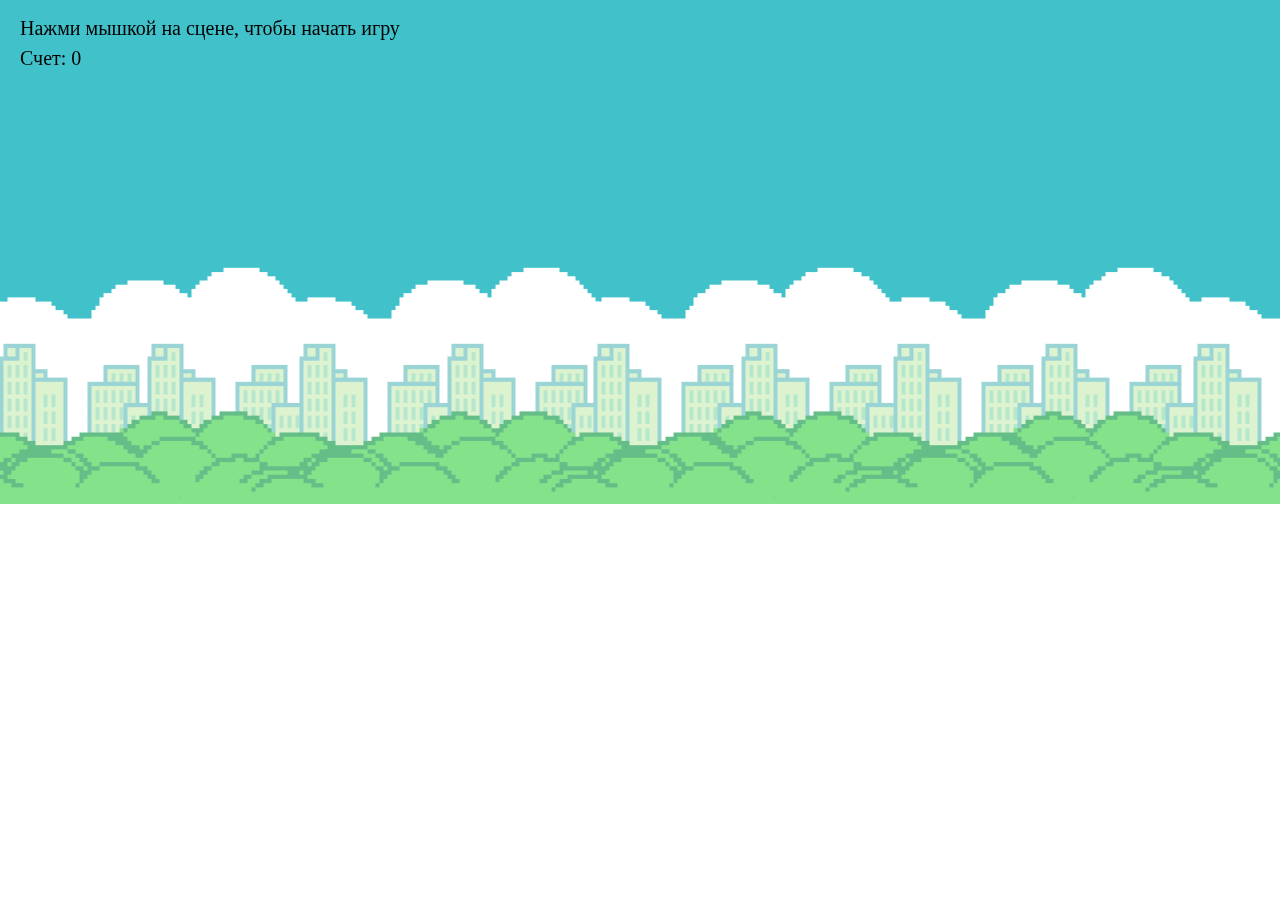
==== runner/index copy.html @ 2fd6c37b "runner" ====
<!DOCTYPE html>
<html>
<head>
 <meta http-equiv="Content-Type" content="text/html; charset=utf-8"/>
 <meta name="viewport" content="width=device-width,user-scalable=no"/>
 <title></title>
</head>
<body>

<script type="text/javascript" src="pointjs_0.2.0.9.js"></script>

<script type="text/javascript">

var pjs = new PointJS(1100, 620, {backgroundColor: ''})

pjs.system.initFullPage();

var game = pjs.game;
var mouse = pjs.mouseControl;
mouse.initControl();
var r = pjs.math.random;

var WH = pjs.game.getWH();
var W=WH.w;
var H=WH.h;

var player = game.newAnimationObject(   { 
     animation : pjs.tiles.newImage("2.png").getAnimation(0, 0, 34, 24, 4), 
     x : 200, 
     y : 200,
     w : 34,
     h : 24,
     delay: 3
   }); 

var dy=0; // движение персонажа вних

var fon = game.newImageObject({ 
     file : "1.png", 
     x : 0, 
     y : 0,
   });




var wall = [];
var DX = 0; // сдвиг столбиков по оси Х
var DY =0; // сдвиг столбиков по оси Y


var count=0;

var generate = function() {

for (var i = 0; i<5; i++) {

DX += r(300, 700);
DY += r(-110, 110);


wall.push(
   game.newImageObject({ 
     file : "3.png", 
     x : DX + W, 
     y : 340 - DY,
   }));

// wall.push(
//    game.newImageObject({ 
//      file : "3.png", 
//      x : DX + W, 
//      y : -720 - DY,
//      angle: 180
//    }));

};

};








game.newLoop('menu', function () {

wall = [];

player.x=200;
player.y=-270;
player.angle=0;
dy=0;

fon.draw();
player.draw();

pjs.brush.drawText({
  text : "Нажми мышкой на сцене, чтобы начать игру", 
  x : 20, y : 20, 
  color : "black",
  size: 20
});

pjs.brush.drawText({
  text : "Счет: " + count, 
  x : 20, y : 50, 
  color : "black",
  size: 20
});

if (mouse.isDown('LEFT')) {
	DX=0;
	DY=0;
	generate();
	count=0;
	game.setLoop('game');
}



}) // закончился ировой цикл menu








game.newLoop('game', function () {


// dy+=0.5;
player.y +=1;
// player.angle=dy;
// if (mouse.isDown('LEFT')) {
// 	player.y -=30;
// }


pjs.presets.bgCycle(fon, -2);


fon.draw();
player.draw();



for (var i in wall) {

    wall[i].x -=4;

 if (wall[i].x + wall[i].w < 0 && wall[i].y>0) {
 	var G = r(-110, 110);
 	count++;
 }


    if (wall[i].x + wall[i].w <0) {
    	wall[i].x = 2400;

        if (wall[i].y>0) {
        	wall[i].y = 340 - G;
        }

        if (wall[i].y<0) {
        	wall[i].y = -820 - G;
        }

    }

    if (player.isStaticIntersect(wall[i].getStaticBox())) {
    	player.y = wall[i].y - player.h;
    	if (mouse.isDown('LEFT')) {
    		let timerId = setInterval(() => player.y -= 1, 50);
    		setTimeout(() => {clearInterval(timerId);}, 2000);
			// player.y -=200;
		}
		if (wall[i].y - player.h < wall[i].y - player.h - 5) {
			game.setLoop('menu');
		}
    	
    }


	wall[i].draw();
}


   if ( player.y + player.h/2 < 0 || player.y > H ) { 
    	// game.setLoop('menu');
    }

pjs.brush.drawText({
  text : "Счет: " + count, 
  x : 20, y : 20, 
  color : "black",
  size: 20
});



}) // закончился ировой цикл myGame



game.setLoop('menu');
game.start();

</script>

</body>
</html>
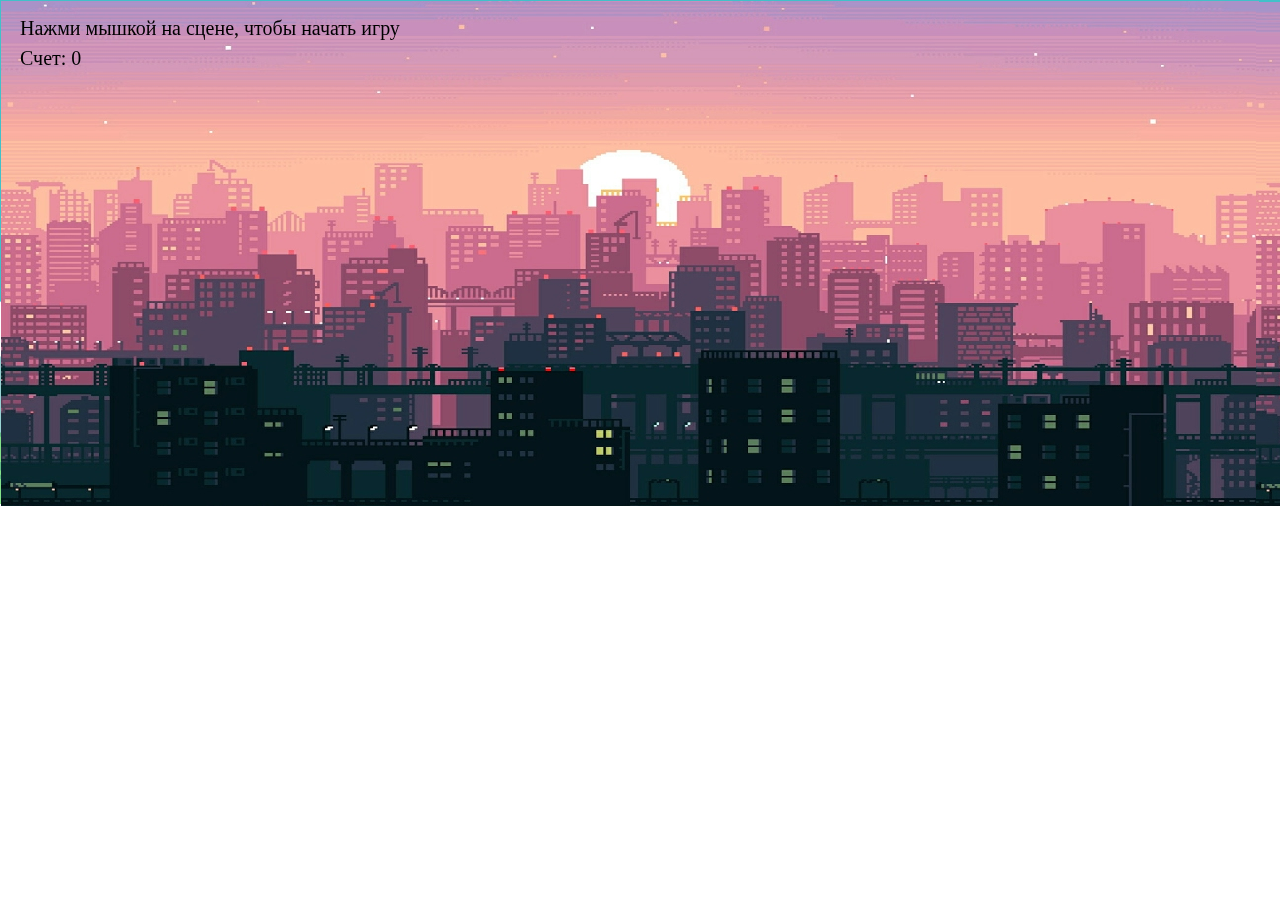
==== commit d3375d75: "keyControl and new animation" ====
--- a/runner/index copy.html
+++ b/runner/index copy.html
@@ -18,6 +18,8 @@
 var game = pjs.game;
 var mouse = pjs.mouseControl;
 mouse.initControl();
+var key = pjs.keyControl;
+key.initControl();
 var r = pjs.math.random;
 
 var WH = pjs.game.getWH();
@@ -25,7 +27,7 @@
 var H=WH.h;
 
 var player = game.newAnimationObject(   { 
-     animation : pjs.tiles.newImage("2.png").getAnimation(0, 0, 34, 24, 4), 
+     animation : pjs.tiles.newImage("2.png").getAnimation(0, 0, 128, 163, 8), 
      x : 200, 
      y : 200,
      w : 34,
@@ -147,6 +149,26 @@
 fon.draw();
 player.draw();
 
+if (key.isDown('LEFT')) {
+	if (player.x != 0) {
+		player.x -= 1;
+	}
+}
+if (key.isDown('A')) {
+	if (player.x != 0) {
+		player.x -= 1;
+	}
+}
+if (key.isDown('RIGHT')) {
+	if (player.x < W - player.w) {
+		player.x += 1; 
+	}
+}
+if (key.isDown('D')) {
+	if (player.x < W - player.w) {
+		player.x += 1; 
+	}
+}
 
 
 for (var i in wall) {
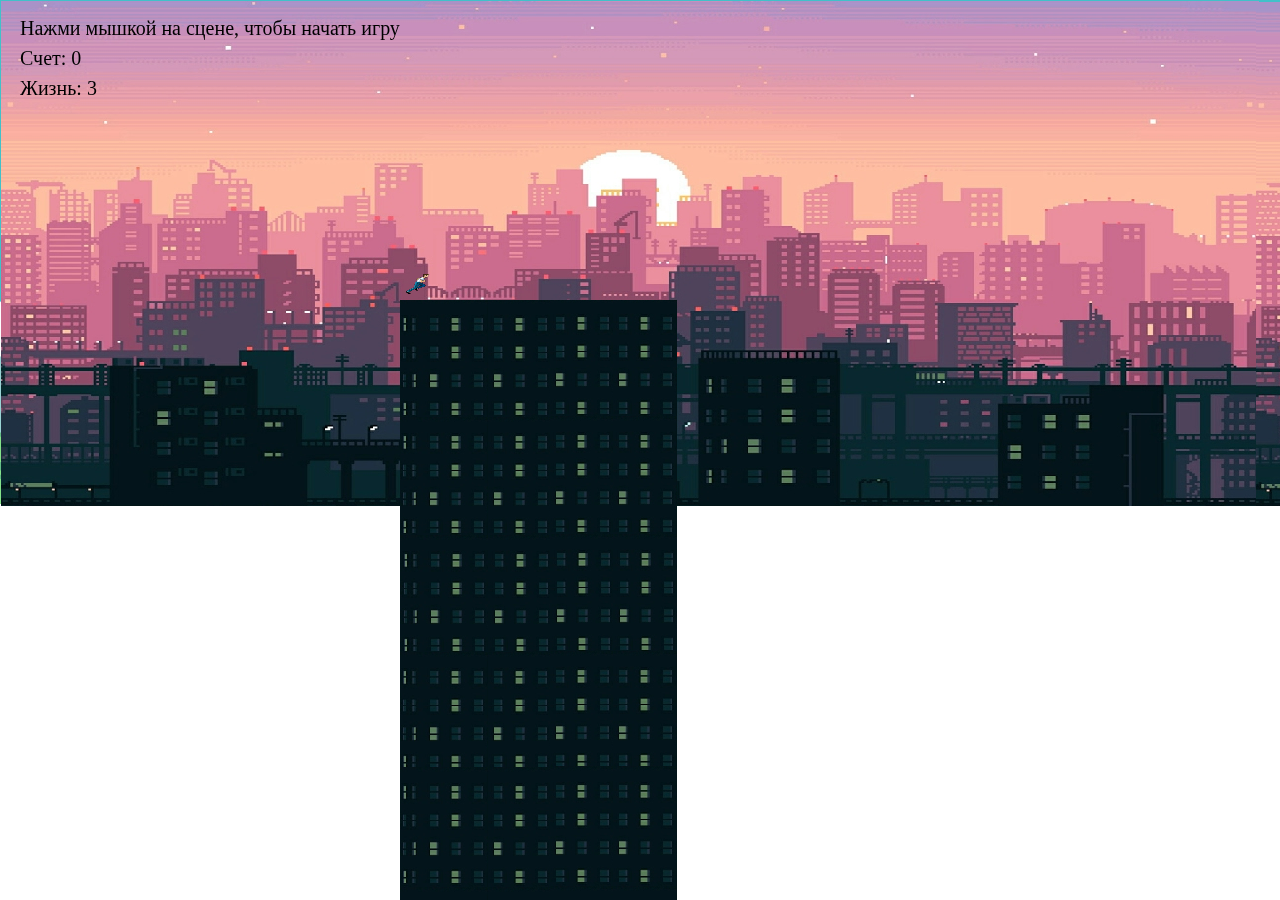
==== commit 2eacf95f: "new bugs and fix bugs" ====
--- a/runner/index copy.html
+++ b/runner/index copy.html
@@ -25,7 +25,7 @@
 var WH = pjs.game.getWH();
 var W=WH.w;
 var H=WH.h;
-
+var gravity = 1;
 var player = game.newAnimationObject(   { 
      animation : pjs.tiles.newImage("2.png").getAnimation(0, 0, 128, 163, 8), 
      x : 200, 
@@ -42,24 +42,29 @@
      x : 0, 
      y : 0,
    });
-
-
+var music = new Audio();
+music.src = "audio/music.mp3";
+// var music = pjs.wAudio.newAudio("audio/music.mp3", 0.5);
 
 
 var wall = [];
 var DX = 0; // сдвиг столбиков по оси Х
 var DY =0; // сдвиг столбиков по оси Y
 
-
+let life = 3;
 var count=0;
 
+var start = game.newImageObject({ 
+     file : "start.png", 
+     x : 400, 
+     y : 300,
+   });
 var generate = function() {
 
 for (var i = 0; i<5; i++) {
 
-DX += r(300, 700);
-DY += r(-110, 110);
-
+DX += r(300, 500);
+DY += r(-55, 55);
 
 wall.push(
    game.newImageObject({ 
@@ -67,6 +72,8 @@
      x : DX + W, 
      y : 340 - DY,
    }));
+
+
 
 // wall.push(
 //    game.newImageObject({ 
@@ -90,13 +97,16 @@
 game.newLoop('menu', function () {
 
 wall = [];
-
-player.x=200;
-player.y=-270;
+life = 3;
+start.x = 400;
+player.x=400;
+player.y=270;
 player.angle=0;
 dy=0;
-
+fon.x = 0;
+fon.y = 0;
 fon.draw();
+start.draw();
 player.draw();
 
 pjs.brush.drawText({
@@ -105,7 +115,12 @@
   color : "black",
   size: 20
 });
-
+pjs.brush.drawText({
+  text : "Жизнь: " + life, 
+  x : 20, y : 80, 
+  color : "black",
+  size: 20
+});
 pjs.brush.drawText({
   text : "Счет: " + count, 
   x : 20, y : 50, 
@@ -123,7 +138,7 @@
 
 
 
-}) // закончился ировой цикл menu
+})
 
 
 
@@ -134,9 +149,8 @@
 
 game.newLoop('game', function () {
 
-
 // dy+=0.5;
-player.y +=1;
+player.y += gravity;
 // player.angle=dy;
 // if (mouse.isDown('LEFT')) {
 // 	player.y -=30;
@@ -145,31 +159,41 @@
 
 pjs.presets.bgCycle(fon, -2);
 
-
+gravity = 1;
 fon.draw();
+music.play();
+start.draw();
 player.draw();
 
 if (key.isDown('LEFT')) {
 	if (player.x != 0) {
-		player.x -= 1;
+		player.x -= 2;
 	}
 }
 if (key.isDown('A')) {
 	if (player.x != 0) {
-		player.x -= 1;
+		player.x -= 2;
 	}
 }
 if (key.isDown('RIGHT')) {
 	if (player.x < W - player.w) {
-		player.x += 1; 
+		player.x += 2; 
 	}
 }
 if (key.isDown('D')) {
 	if (player.x < W - player.w) {
-		player.x += 1; 
-	}
-}
-
+		player.x += 2; 
+	}
+}
+start.x -= 2;
+    if (player.isStaticIntersect(start.getStaticBoxW())) {
+    	gravity = 0;
+    	if (key.isDown('W')) {
+    		let timerId = setInterval(() => player.y -= 1.5, 50);
+    		setTimeout(() => {clearInterval(timerId);}, 2000);
+		}
+		setTimeout("gravity = 1", 3000)
+    }
 
 for (var i in wall) {
 
@@ -194,28 +218,41 @@
 
     }
 
-    if (player.isStaticIntersect(wall[i].getStaticBox())) {
-    	player.y = wall[i].y - player.h;
-    	if (mouse.isDown('LEFT')) {
-    		let timerId = setInterval(() => player.y -= 1, 50);
+
+    if (player.isStaticIntersect(wall[i].getStaticBoxW())) {
+    	gravity = 0;
+    	// player.y = wall[i].y - player.h - 1;
+    	console.log(wall[i].x, wall[i].w, player.x, player.w)
+    	if (key.isDown('W')) {
+    		let timerId = setInterval(() => player.y -= 1.5, 50);
     		setTimeout(() => {clearInterval(timerId);}, 2000);
-			// player.y -=200;
 		}
-		if (wall[i].y - player.h < wall[i].y - player.h - 5) {
-			game.setLoop('menu');
-		}
-    	
-    }
-
-
+		setTimeout("gravity = 1", 500)
+
+    }
+    if (player.isStaticIntersect(wall[i].getStaticBoxA())) {
+    	if (life > 0) {
+    		life -= 1;
+    		player.y = wall[i].y - player.h - 5;
+    	}
+    	else game.setLoop('menu');
+		
+    }
 	wall[i].draw();
 }
-
-
-   if ( player.y + player.h/2 < 0 || player.y > H ) { 
-    	// game.setLoop('menu');
-    }
-
+// if (start.x < 50) {
+
+// }
+
+   // if ( player.y + player.h/2 < 0 || player.y > H ) { 
+   //  	// game.setLoop('menu');
+   //  }
+pjs.brush.drawText({
+  text : "Жизнь: " + life, 
+  x : 20, y : 40, 
+  color : "black",
+  size: 20
+});
 pjs.brush.drawText({
   text : "Счет: " + count, 
   x : 20, y : 20, 
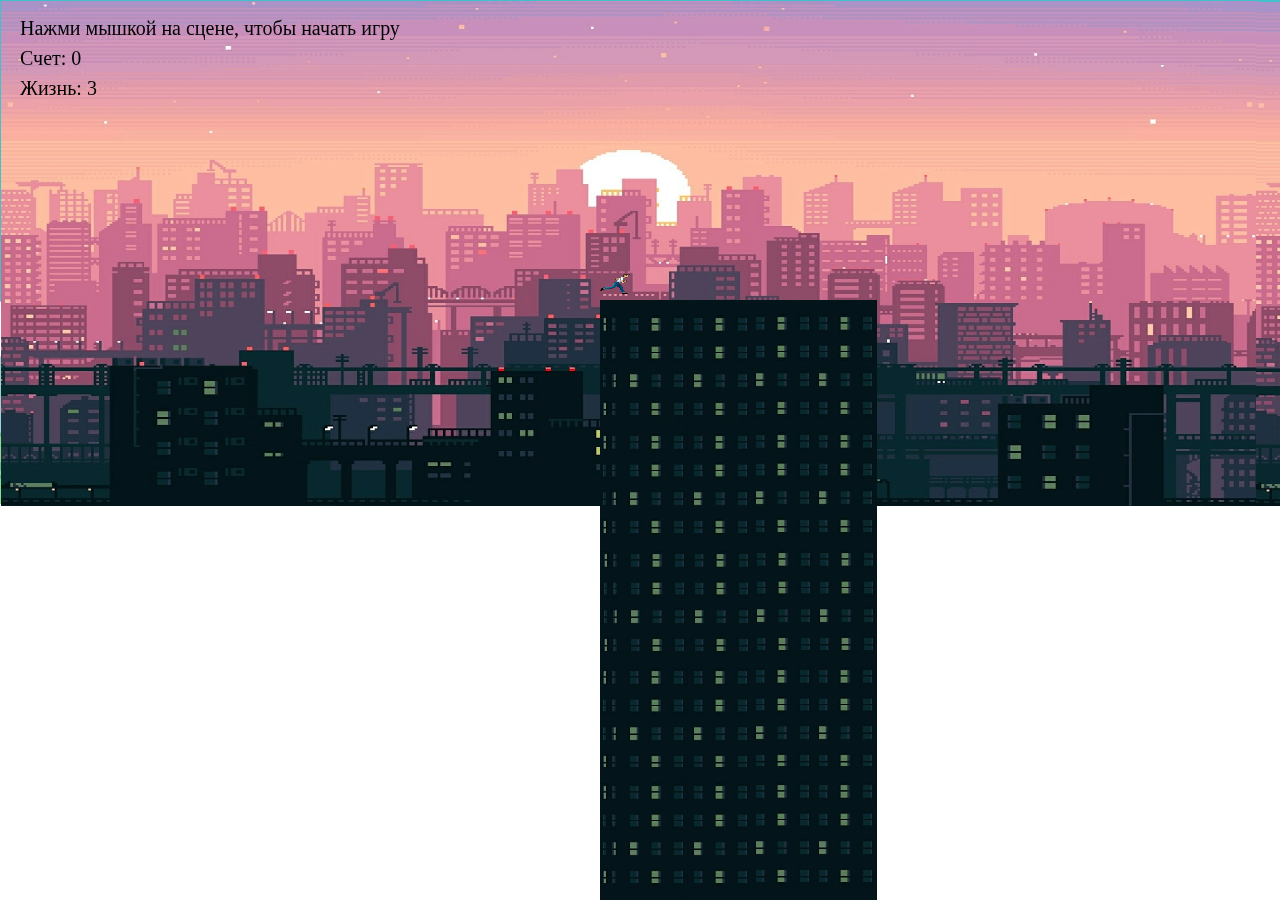
==== commit 9bc8a323: "order and helicopter" ====
--- a/runner/index copy.html
+++ b/runner/index copy.html
@@ -7,269 +7,8 @@
 </head>
 <body>
 
-<script type="text/javascript" src="pointjs_0.2.0.9.js"></script>
-
-<script type="text/javascript">
-
-var pjs = new PointJS(1100, 620, {backgroundColor: ''})
-
-pjs.system.initFullPage();
-
-var game = pjs.game;
-var mouse = pjs.mouseControl;
-mouse.initControl();
-var key = pjs.keyControl;
-key.initControl();
-var r = pjs.math.random;
-
-var WH = pjs.game.getWH();
-var W=WH.w;
-var H=WH.h;
-var gravity = 1;
-var player = game.newAnimationObject(   { 
-     animation : pjs.tiles.newImage("2.png").getAnimation(0, 0, 128, 163, 8), 
-     x : 200, 
-     y : 200,
-     w : 34,
-     h : 24,
-     delay: 3
-   }); 
-
-var dy=0; // движение персонажа вних
-
-var fon = game.newImageObject({ 
-     file : "1.png", 
-     x : 0, 
-     y : 0,
-   });
-var music = new Audio();
-music.src = "audio/music.mp3";
-// var music = pjs.wAudio.newAudio("audio/music.mp3", 0.5);
-
-
-var wall = [];
-var DX = 0; // сдвиг столбиков по оси Х
-var DY =0; // сдвиг столбиков по оси Y
-
-let life = 3;
-var count=0;
-
-var start = game.newImageObject({ 
-     file : "start.png", 
-     x : 400, 
-     y : 300,
-   });
-var generate = function() {
-
-for (var i = 0; i<5; i++) {
-
-DX += r(300, 500);
-DY += r(-55, 55);
-
-wall.push(
-   game.newImageObject({ 
-     file : "3.png", 
-     x : DX + W, 
-     y : 340 - DY,
-   }));
-
-
-
-// wall.push(
-//    game.newImageObject({ 
-//      file : "3.png", 
-//      x : DX + W, 
-//      y : -720 - DY,
-//      angle: 180
-//    }));
-
-};
-
-};
-
-
-
-
-
-
-
-
-game.newLoop('menu', function () {
-
-wall = [];
-life = 3;
-start.x = 400;
-player.x=400;
-player.y=270;
-player.angle=0;
-dy=0;
-fon.x = 0;
-fon.y = 0;
-fon.draw();
-start.draw();
-player.draw();
-
-pjs.brush.drawText({
-  text : "Нажми мышкой на сцене, чтобы начать игру", 
-  x : 20, y : 20, 
-  color : "black",
-  size: 20
-});
-pjs.brush.drawText({
-  text : "Жизнь: " + life, 
-  x : 20, y : 80, 
-  color : "black",
-  size: 20
-});
-pjs.brush.drawText({
-  text : "Счет: " + count, 
-  x : 20, y : 50, 
-  color : "black",
-  size: 20
-});
-
-if (mouse.isDown('LEFT')) {
-	DX=0;
-	DY=0;
-	generate();
-	count=0;
-	game.setLoop('game');
-}
-
-
-
-})
-
-
-
-
-
-
-
-
-game.newLoop('game', function () {
-
-// dy+=0.5;
-player.y += gravity;
-// player.angle=dy;
-// if (mouse.isDown('LEFT')) {
-// 	player.y -=30;
-// }
-
-
-pjs.presets.bgCycle(fon, -2);
-
-gravity = 1;
-fon.draw();
-music.play();
-start.draw();
-player.draw();
-
-if (key.isDown('LEFT')) {
-	if (player.x != 0) {
-		player.x -= 2;
-	}
-}
-if (key.isDown('A')) {
-	if (player.x != 0) {
-		player.x -= 2;
-	}
-}
-if (key.isDown('RIGHT')) {
-	if (player.x < W - player.w) {
-		player.x += 2; 
-	}
-}
-if (key.isDown('D')) {
-	if (player.x < W - player.w) {
-		player.x += 2; 
-	}
-}
-start.x -= 2;
-    if (player.isStaticIntersect(start.getStaticBoxW())) {
-    	gravity = 0;
-    	if (key.isDown('W')) {
-    		let timerId = setInterval(() => player.y -= 1.5, 50);
-    		setTimeout(() => {clearInterval(timerId);}, 2000);
-		}
-		setTimeout("gravity = 1", 3000)
-    }
-
-for (var i in wall) {
-
-    wall[i].x -=4;
-
- if (wall[i].x + wall[i].w < 0 && wall[i].y>0) {
- 	var G = r(-110, 110);
- 	count++;
- }
-
-
-    if (wall[i].x + wall[i].w <0) {
-    	wall[i].x = 2400;
-
-        if (wall[i].y>0) {
-        	wall[i].y = 340 - G;
-        }
-
-        if (wall[i].y<0) {
-        	wall[i].y = -820 - G;
-        }
-
-    }
-
-
-    if (player.isStaticIntersect(wall[i].getStaticBoxW())) {
-    	gravity = 0;
-    	// player.y = wall[i].y - player.h - 1;
-    	console.log(wall[i].x, wall[i].w, player.x, player.w)
-    	if (key.isDown('W')) {
-    		let timerId = setInterval(() => player.y -= 1.5, 50);
-    		setTimeout(() => {clearInterval(timerId);}, 2000);
-		}
-		setTimeout("gravity = 1", 500)
-
-    }
-    if (player.isStaticIntersect(wall[i].getStaticBoxA())) {
-    	if (life > 0) {
-    		life -= 1;
-    		player.y = wall[i].y - player.h - 5;
-    	}
-    	else game.setLoop('menu');
-		
-    }
-	wall[i].draw();
-}
-// if (start.x < 50) {
-
-// }
-
-   // if ( player.y + player.h/2 < 0 || player.y > H ) { 
-   //  	// game.setLoop('menu');
-   //  }
-pjs.brush.drawText({
-  text : "Жизнь: " + life, 
-  x : 20, y : 40, 
-  color : "black",
-  size: 20
-});
-pjs.brush.drawText({
-  text : "Счет: " + count, 
-  x : 20, y : 20, 
-  color : "black",
-  size: 20
-});
-
-
-
-}) // закончился ировой цикл myGame
-
-
-
-game.setLoop('menu');
-game.start();
-
-</script>
+<script type="text/javascript" src="js/pointjs_0.2.0.9.js"></script>
+<script type="text/javascript" src="js/game.js"></script>
 
 </body>
 </html>